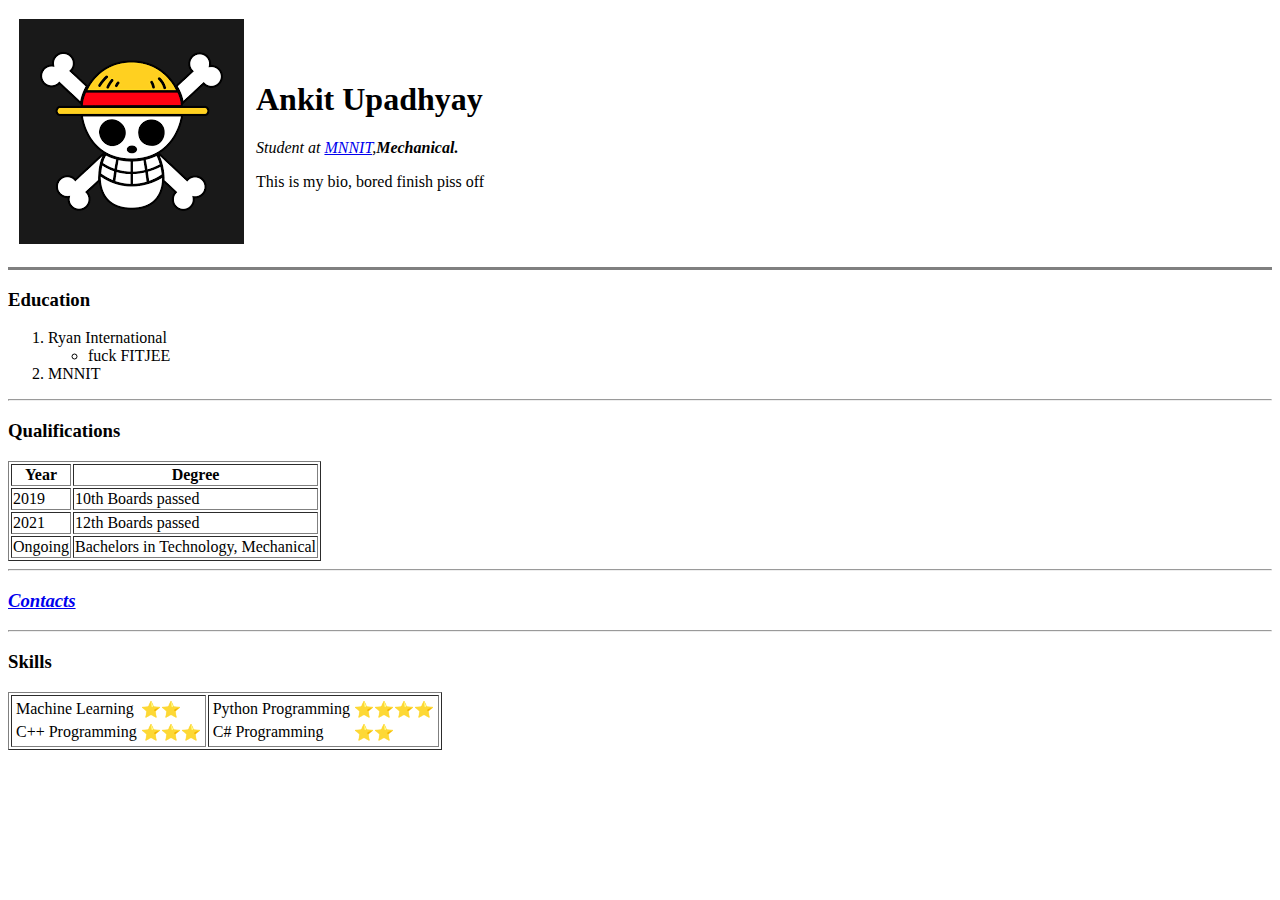
==== index.html @ 368065f2 "initial CV website" ====
<!DOCTYPE html>
<html lang="en">
<head>
    <meta charset="UTF-8">
    <title>Project</title>
</head>
<body>
    <table cellspacing="10">
        <tr>
            <td> <img src="[data-uri]" alt="Straw hats"></td>  
            <td><h1>Ankit Upadhyay</h1>
                <p><i>Student at <a href="http://www.mnnit.ac.in/">MNNIT</a>,<strong>Mechanical.</strong></i></p>
                <p>This is my bio, bored finish piss off</p></td>
        </tr>
    </table>
    <hr size="3" noshade>
    <h3> Education</h3>
    <ol>
        <li>Ryan International</li>
        <ul>
            <li>fuck FITJEE</li>
        </ul>
        <li> MNNIT</li>
    </ol>
    <hr>
    <h3>Qualifications</h3>
    <table border="1">
        <thead>
            <tr>
                <th>Year</th>
                <th>Degree</th>
             </tr>
        </thead>
        <tbody>
        <tr>
            <td>2019</td>
            <td>10th Boards passed</td>
        </tr>
        <tr>
            <td>2021</td>
            <td>12th Boards passed</td>
        </tr>
        <tr>
            <td>Ongoing</td>
            <td>Bachelors in Technology, Mechanical </td>
        </tr>
        </tbody>
    </table>
    <hr>
    <h3><a href="contact.html"><em>Contacts</em></a></h3>
    <hr>

    
    <h3>Skills</h3>
    <!--<table border="1",cellspacing="20">
        <tr>
            <td>Machine Learning</td>
            <td>⭐⭐</td>
            <td>C++ Programming</td>
            <td>⭐⭐⭐</td>
        </tr>
        <tr>
            <td>Python Programming</td>
            <td>⭐⭐⭐⭐</td>
            <td>C# Programming</td>
            <td>⭐⭐</td>
        </tr>
    </table>-->
    <table border="1",cellspacing="20">
        <tr>
            <td>
                <table>
                    <tr>
                        <td>Machine Learning</td>
                        <td>⭐⭐</td>
                    </tr>
                    <tr>
                        <td>C++ Programming</td>
                        <td>⭐⭐⭐</td>
                    </tr>
                </table>
            </td>
            <td>
                <table>
                    <tr>
                        <td>Python Programming</td>
                        <td>⭐⭐⭐⭐</td>
                    </tr>
                    <tr>
                        <td>C# Programming</td>
                        <td>⭐⭐</td>
                    </tr>
                </table>
            </td>
        </tr>
    </table>
</body>
</html>
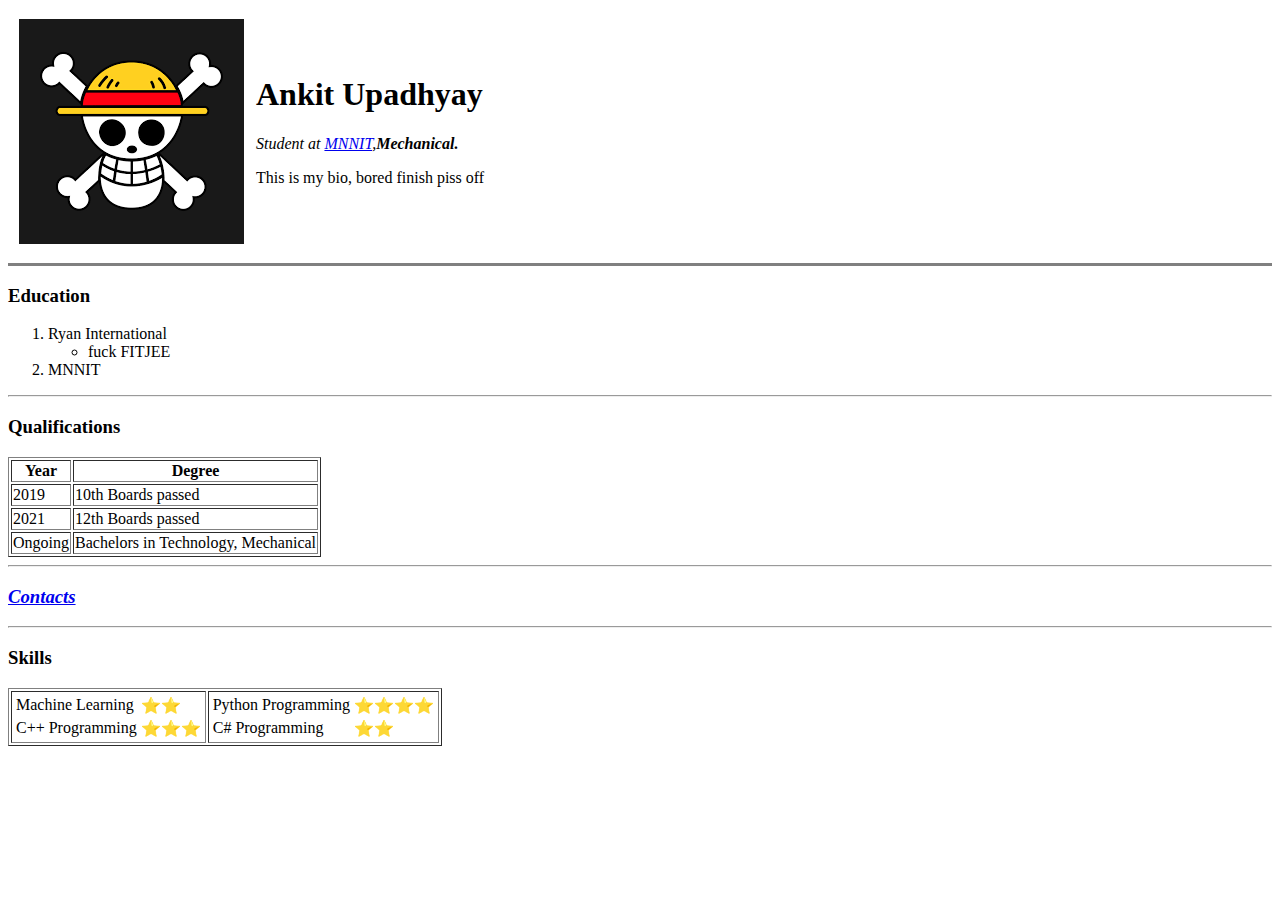
==== commit 566cd336: "Update index.html" ====
--- a/index.html
+++ b/index.html
@@ -1,4 +1,4 @@
-<!DOCTYPE html>
+
 <html lang="en">
 <head>
     <meta charset="UTF-8">
@@ -95,4 +95,4 @@
         </tr>
     </table>
 </body>
-</html>+</html>
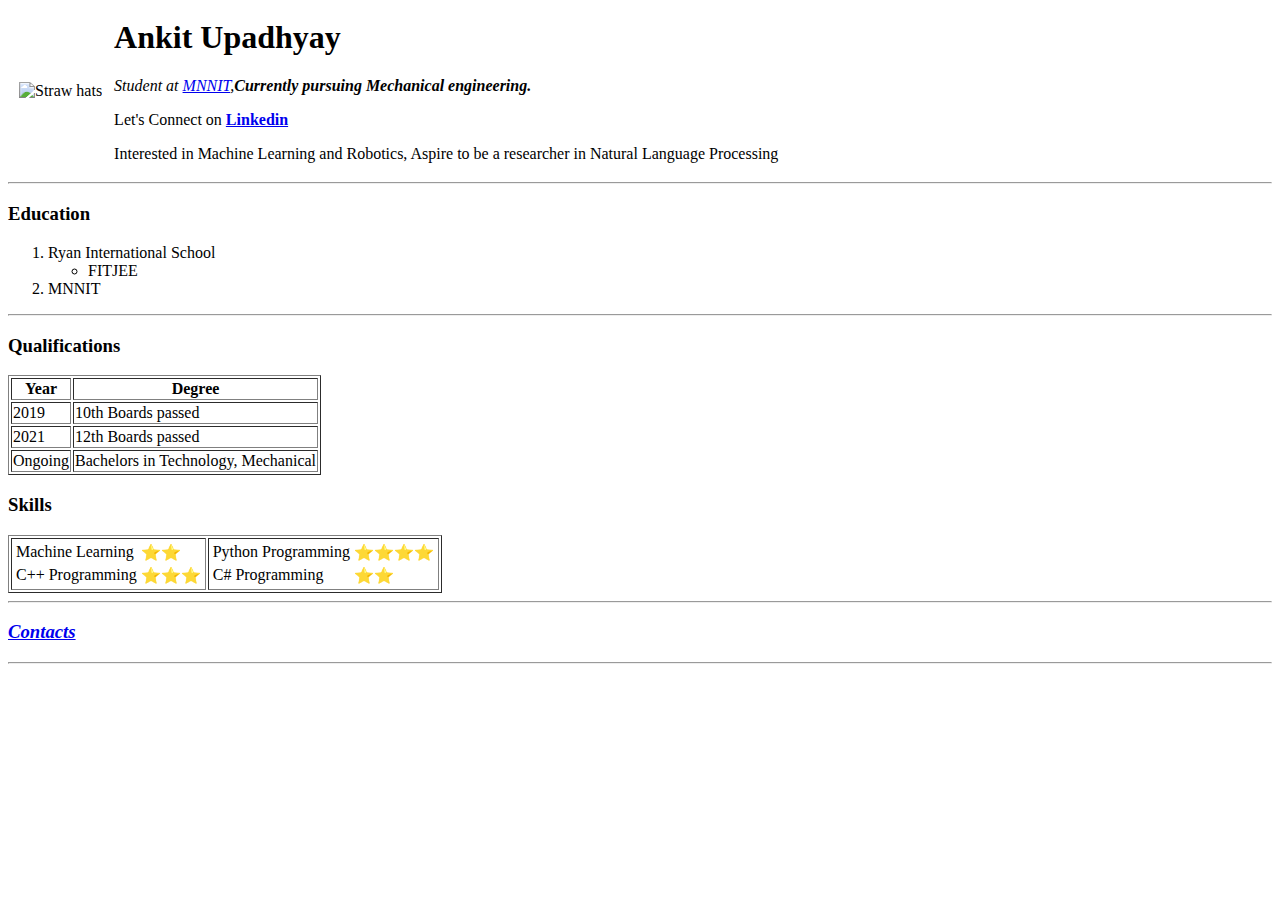
==== commit d7144bcc: "Update index.html" ====
--- a/index.html
+++ b/index.html
@@ -1,24 +1,25 @@
-
 <html lang="en">
 <head>
     <meta charset="UTF-8">
-    <title>Project</title>
+    <title>Ankit's Personal Website</title>
+    <link rel="stylesheet" href="D:\WebDev\Personal site\css\styles.css">
 </head>
 <body>
     <table cellspacing="10">
         <tr>
-            <td> <img src="[data-uri]" alt="Straw hats"></td>  
+            <td> <img src="D:\WebDev\Personal site\IMG20220905154921.jpg" alt="Straw hats"></td>  
             <td><h1>Ankit Upadhyay</h1>
-                <p><i>Student at <a href="http://www.mnnit.ac.in/">MNNIT</a>,<strong>Mechanical.</strong></i></p>
-                <p>This is my bio, bored finish piss off</p></td>
+                <p><i>Student at <a href="http://www.mnnit.ac.in/">MNNIT</a>,<strong>Currently pursuing Mechanical engineering.</strong></i></p>
+                <p>Let's Connect on <a href="www.linkedin.com/in/ankit-u-5b4332245"><strong>Linkedin</strong></a></p>
+                <p>Interested in Machine Learning and Robotics, Aspire to be a researcher in Natural Language Processing </p></td>
         </tr>
     </table>
-    <hr size="3" noshade>
+    <hr >
     <h3> Education</h3>
     <ol>
-        <li>Ryan International</li>
+        <li>Ryan International School</li>
         <ul>
-            <li>fuck FITJEE</li>
+            <li>FITJEE</li>
         </ul>
         <li> MNNIT</li>
     </ol>
@@ -46,9 +47,6 @@
         </tr>
         </tbody>
     </table>
-    <hr>
-    <h3><a href="contact.html"><em>Contacts</em></a></h3>
-    <hr>
 
     
     <h3>Skills</h3>
@@ -94,5 +92,9 @@
             </td>
         </tr>
     </table>
+    
+    <hr>
+    <h3><a href="contact.html"><em>Contacts</em></a></h3>
+    <hr>
 </body>
 </html>
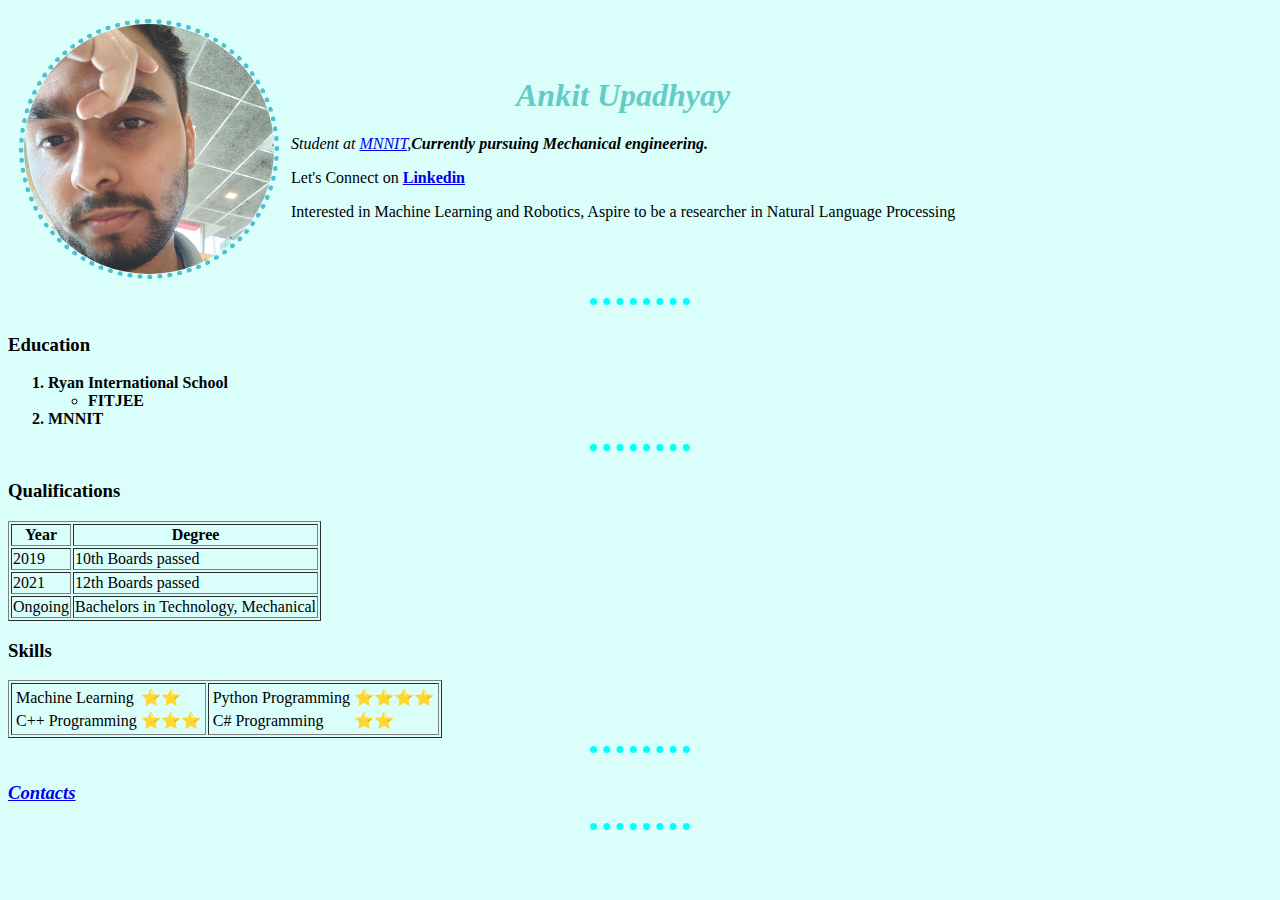
==== commit 2fc0fb0a: "Update index.html" ====
--- a/index.html
+++ b/index.html
@@ -2,12 +2,12 @@
 <head>
     <meta charset="UTF-8">
     <title>Ankit's Personal Website</title>
-    <link rel="stylesheet" href="D:\WebDev\Personal site\css\styles.css">
+    <link rel="stylesheet" href="styles.css">
 </head>
 <body>
     <table cellspacing="10">
         <tr>
-            <td> <img src="D:\WebDev\Personal site\IMG20220905154921.jpg" alt="Straw hats"></td>  
+            <td> <img src="IMG20220905154921.jpg" alt="Straw hats"></td>  
             <td><h1>Ankit Upadhyay</h1>
                 <p><i>Student at <a href="http://www.mnnit.ac.in/">MNNIT</a>,<strong>Currently pursuing Mechanical engineering.</strong></i></p>
                 <p>Let's Connect on <a href="www.linkedin.com/in/ankit-u-5b4332245"><strong>Linkedin</strong></a></p>
--- a/styles.css
+++ b/styles.css
@@ -0,0 +1,40 @@
+label{
+    width: 50%;
+}
+img {
+    border-radius: 300px;
+    width: 250px;
+    height: 250px;
+    border-style: dotted;
+    border-color: #4FC0D0;
+    border-width: 5px;
+}
+img:hover{
+    width: 280pxl;
+    border-radius: 330pxl;
+    border-color: aquamarine;
+}
+body {
+    background-color: #DAFFFB;
+    
+}
+h1 {
+    font-style: italic;
+    color: #64CCC5;
+    text-align: center ;
+    
+}
+h1:hover{
+   font-weight: lighter;
+}
+hr {
+    border-color: aqua;
+    border-style: dotted none none none;
+    height: 10px;
+    border-width: 7px;
+    width: 100px;
+    
+}
+ol{
+    font-weight: bold;
+}